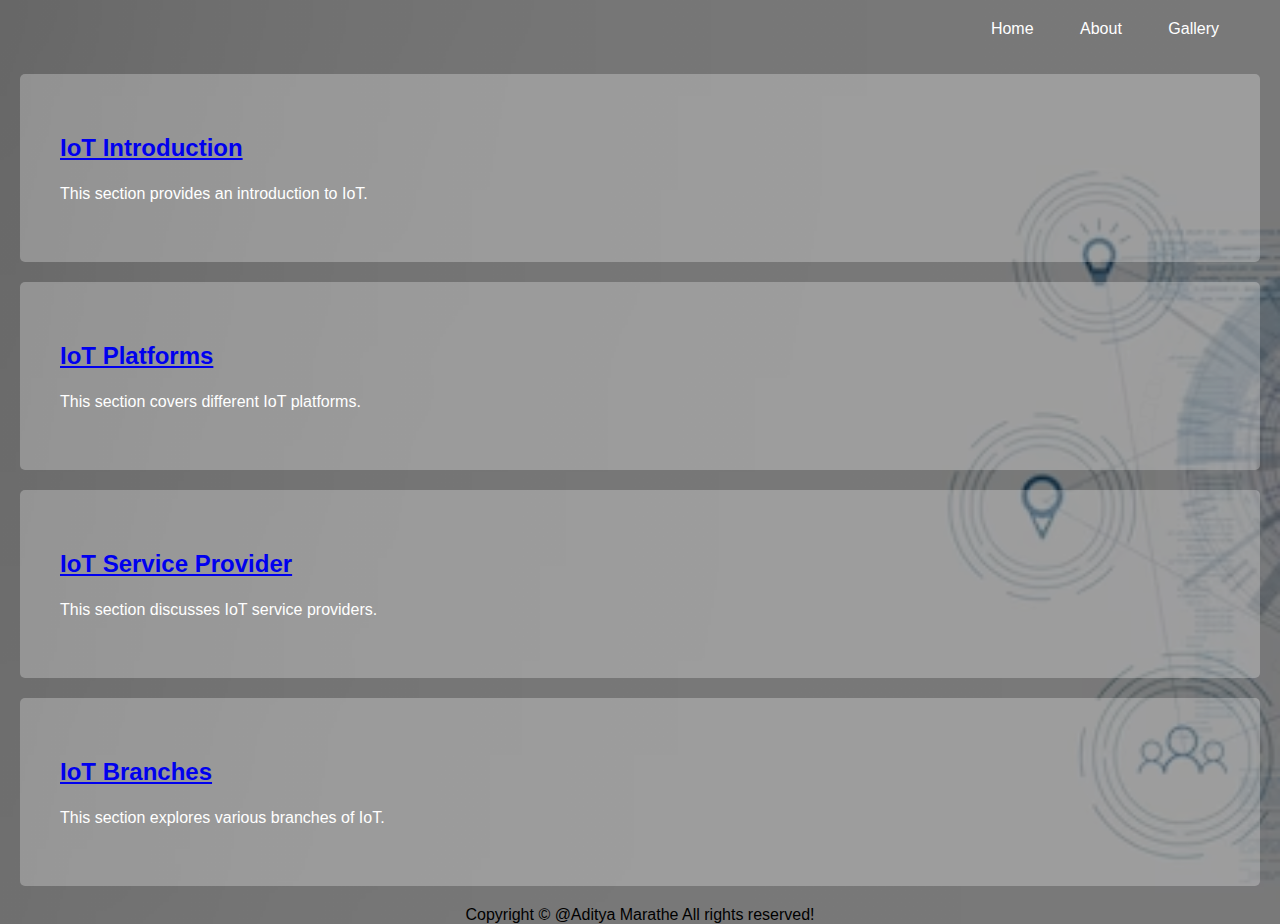
==== iot/about.html @ 92ed1d4f "Add files via upload" ====
<!DOCTYPE html>
<html>
<head>
  <title>Website Menu</title>
  <style>
    body {
      font-family: Arial, sans-serif;
      margin: 0;
      padding: 0;
      background-image:linear-gradient(rgba(0,0,0,0.5),rgba(0,0,0,0.5)), url('demo.jpg');
      background-size: cover;
    }
    
    .menu {
      background-color: #333;
      display: flex;
      justify-content: center;
    }
    
    .menu ul {
      list-style-type: none;
      margin: 0;
      padding: 0;
      display: flex;
    }
    
    .menu li {
      margin: 0 10px;
    }
    
    .menu a {
      display: block;
      color: #fff;
      text-decoration: none;
      padding: 10px 20px;
      font-size: 16px;
      text-transform: uppercase;
    }
    
    .menu a:hover {
      background-color: #555;
    }
    
    .right-nav {
      display: flex;
      align-items: center;
      justify-content: right;
      max-width: 1200px;
      margin: auto;
    }
    
    .right-nav ul {
      float: right;
      list-style-type: none;
      margin-top: 20px;
    }
    
    .right-nav ul li {
      display: inline-block;
    }
    
    .right-nav ul li a {
      text-decoration: none;
      color: #ffffff;
      padding: 10px 20px;
      border: 1px solid transparent;
      transition: 0.6s ease;
    }
    
    .right-nav ul li a:hover {
      background-color: #ffffff;
      color: black;
    }
    .center{
            text-align: center;
      }
    
    /* Additional Styles */
    
    h2 {
      font-size: 24px;
      color: #24ddd0;
      margin: 20px 0;
    }
    
    p {
      font-size: 16px;
      color: #ffffff;
      line-height: 1.5;
    }
    
    section {
      padding: 40px;
      background-color: rgba(255, 255, 255, 0.273);
      margin: 20px;
      border-radius: 5px;
    }
  
    
    /* Animations */
    
    @keyframes fadeIn {
      0% {
        opacity: 0;
      }
      100% {
        opacity: 1;
      }
    }
    
    section {
      animation: fadeIn 1s ease;
    }
  </style>
</head>
<body>
  <nav>
    <div class="right-nav">
      <ul>
        <li><a class="nav-links" href="index.html">Home</a></li>
        <li><a class="nav-links" href="about.html">About</a></li>
        <li><a class="nav-links" href="#">Gallery</a></li>
      </ul>
    </div>
  </nav>
  
  <section id="iot-introduction">
    <h2><a href="Intro.html">IoT Introduction</a></h2>
    <p>This section provides an introduction to IoT.</p>
  </section>
  
  <section id="iot-platforms">
    <h2><a href="platform.html">IoT Platforms</a></h2>
    <p>This section covers different IoT platforms.</p>
  </section>
  
  <section id="iot-service-provider">
    <h2><a href="services.html">IoT Service Provider</a></h2>
    <p>This section discusses IoT service providers.</p>
  </section>
  
  <section id="iot-branches">
    <h2><a href="Branches.html">IoT Branches</a></h2>
    <p>This section explores various branches of IoT.</p>
  </section>
  <footer>
    <div class="center">
        Copyright &copy; @Aditya Marathe All rights reserved!
    </div>
</footer>
</body>
</html>
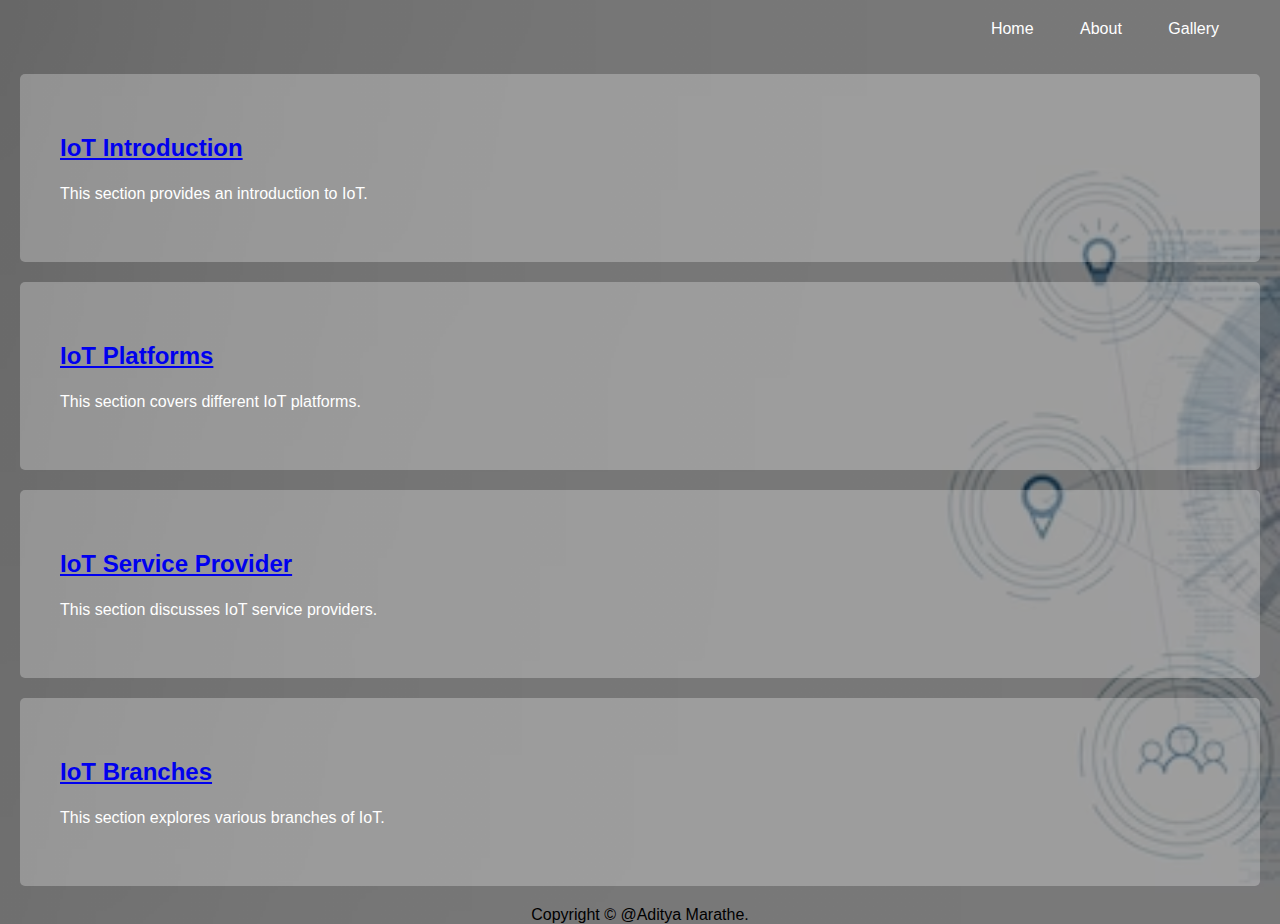
==== commit bb9b8cd4: "Add files via upload" ====
--- a/iot/about.html
+++ b/iot/about.html
@@ -7,7 +7,7 @@
       font-family: Arial, sans-serif;
       margin: 0;
       padding: 0;
-      background-image:linear-gradient(rgba(0,0,0,0.5),rgba(0,0,0,0.5)), url('demo.jpg');
+      background-image:linear-gradient(rgba(0,0,0,0.5),rgba(0,0,0,0.5)), url('./images/demo.jpg');
       background-size: cover;
     }
     
@@ -119,7 +119,7 @@
       <ul>
         <li><a class="nav-links" href="index.html">Home</a></li>
         <li><a class="nav-links" href="about.html">About</a></li>
-        <li><a class="nav-links" href="#">Gallery</a></li>
+        <li><a class="nav-links" href="gallery.html">Gallery</a></li>
       </ul>
     </div>
   </nav>
@@ -145,7 +145,7 @@
   </section>
   <footer>
     <div class="center">
-        Copyright &copy; @Aditya Marathe All rights reserved!
+        Copyright &copy; @Aditya Marathe.
     </div>
 </footer>
 </body>
